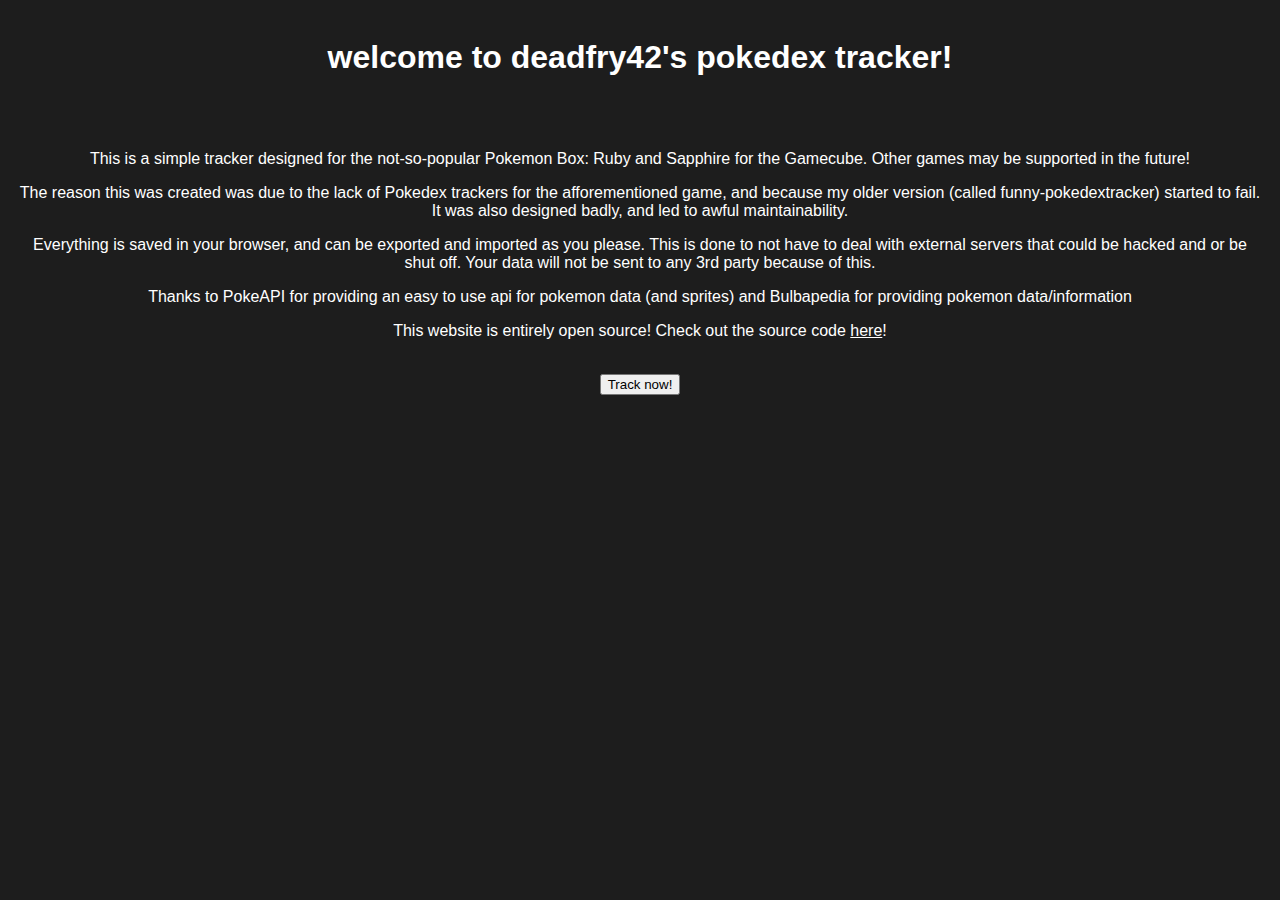
==== index.html @ ca182579 "first commit" ====
<!DOCTYPE HTML>
<html>
    <head>
        <meta name="apple-mobile-web-app-title" content="deadfry42's pokedex tracker">
        <meta name="apple-mobile-web-app-capable" content="yes">
        <meta name="apple-touch-fullscreen" content="yes">
        <meta name="theme-color" content="#1d1d1d">
        <link rel="apple-touch-icon" sizes="180x180" href="./assets/icon.png">
        <link rel="icon" type="image/x-icon" href="./assets/icon.ico">
        <title id="titlelol">deadfry42's pokedex tracker</title>
        <link rel="stylesheet" href="index.css"/>
    </head>
    <body id="body">
        <noscript>This website requires Javascript to function. Please enable Javascript in your browser.</noscript>
        <div class="center">
            <h1>welcome to deadfry42's pokedex tracker!</h1>
            <br>
            <br>
            <p>This is a simple tracker designed for the not-so-popular Pokemon Box: Ruby and Sapphire for the Gamecube. Other games may be supported in the future!</p>
            <p>The reason this was created was due to the lack of Pokedex trackers for the afforementioned game, and because my older version (called funny-pokedextracker) started to fail. It was also designed badly, and led to awful maintainability.</p>
            <p>Everything is saved in your browser, and can be exported and imported as you please. This is done to not have to deal with external servers that could be hacked and or be shut off. Your data will not be sent to any 3rd party because of this.</p>
            <p>Thanks to PokeAPI for providing an easy to use api for pokemon data (and sprites) and Bulbapedia for providing pokemon data/information</p>
            <p>This website is entirely open source! Check out the source code <a href="https://github.com/deadfry42" style="color: white;">here</a>!</p>
            <br>
            <a href="./tracker/">
            <button>
                Track now!
            </button>
            </a>
        </div>
    </body>
    <foot>
    </foot>
</html>
---- index.css ----
body {
    background-color: rgb(29, 29, 29);
    margin: 2vh;
}

p {
    color: white;
    font-family:'Trebuchet MS', 'Lucida Sans Unicode', 'Lucida Grande', 'Lucida Sans', Arial, sans-serif
}

h1 {
    color: white;
    font-family: 'Trebuchet MS', 'Lucida Sans Unicode', 'Lucida Grande', 'Lucida Sans', Arial, sans-serif;
}

.center {
    justify-content: center;
    align-content: center;
    align-self: center;
    align-items: center;
    text-align: center;
    display: block;
    margin: auto;
}

.boxrow {
    display: flex;
    max-width: 100wh;
}

.box {
    background-size: contain;
}

@keyframes fadeOut {
    0%   {opacity: 1;}
    100% {opacity: 0;}
}

.fadeAnim {
    animation-name: fadeOut;
    animation-duration: 1.5s;
    animation-fill-mode: forwards ;
}
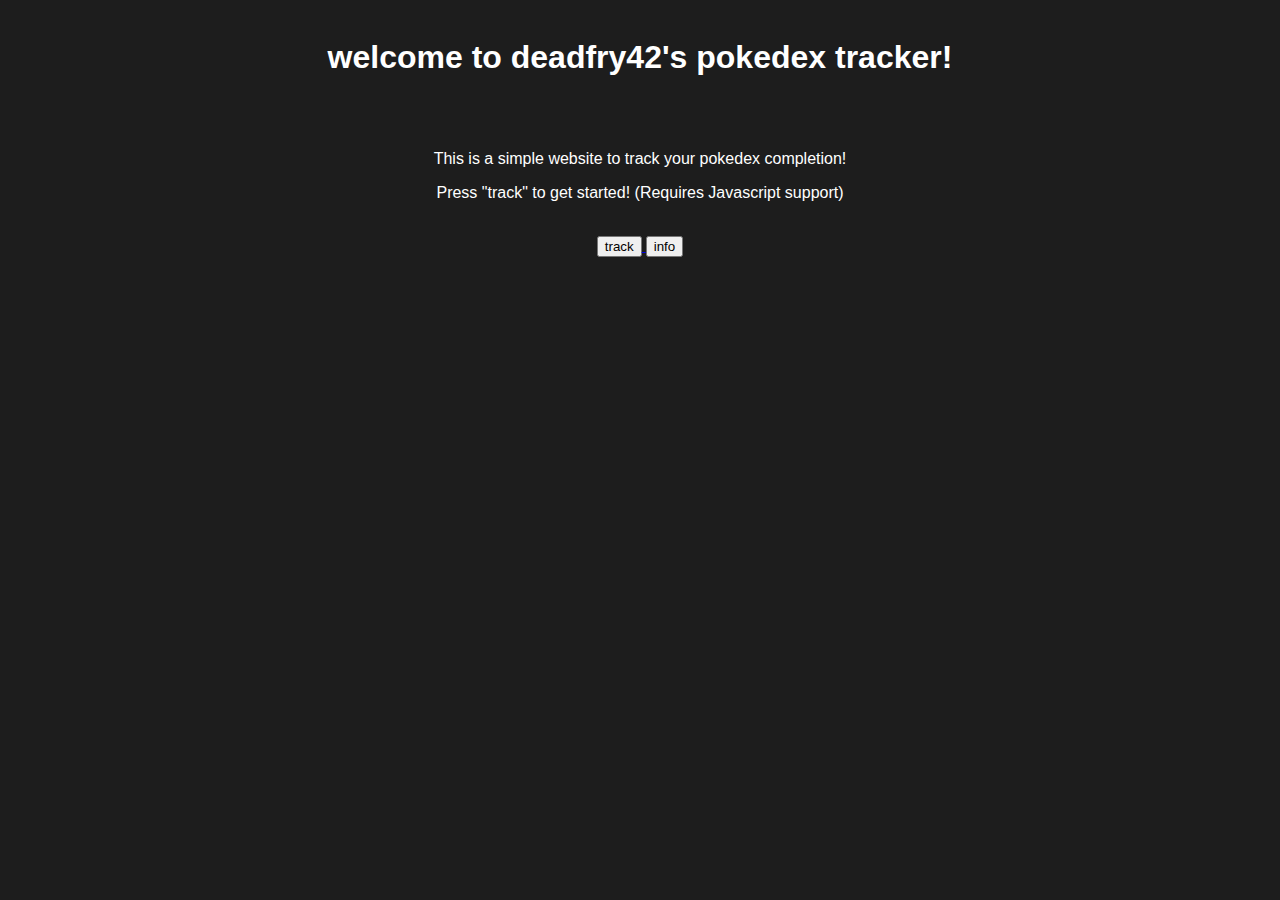
==== commit b6a17c18: "fixed an api bug, started work on settings" ====
--- a/index.html
+++ b/index.html
@@ -16,17 +16,19 @@
             <h1>welcome to deadfry42's pokedex tracker!</h1>
             <br>
             <br>
-            <p>This is a simple tracker designed for the not-so-popular Pokemon Box: Ruby and Sapphire for the Gamecube. Other games may be supported in the future!</p>
-            <p>The reason this was created was due to the lack of Pokedex trackers for the afforementioned game, and because my older version (called funny-pokedextracker) started to fail. It was also designed badly, and led to awful maintainability.</p>
-            <p>Everything is saved in your browser, and can be exported and imported as you please. This is done to not have to deal with external servers that could be hacked and or be shut off. Your data will not be sent to any 3rd party because of this.</p>
-            <p>Thanks to PokeAPI for providing an easy to use api for pokemon data (and sprites) and Bulbapedia for providing pokemon data/information</p>
-            <p>This website is entirely open source! Check out the source code <a href="https://github.com/deadfry42" style="color: white;">here</a>!</p>
+            <p>This is a simple website to track your pokedex completion!</p>
+            <p>Press "track" to get started! (Requires Javascript support)</p>
             <br>
             <a href="./tracker/">
             <button>
-                Track now!
+                track
             </button>
             </a>
+            <a href="./infopage/">
+                <button>
+                    info
+                </button>
+                </a>
         </div>
     </body>
     <foot>
--- a/index.css
+++ b/index.css
@@ -32,6 +32,14 @@
     background-size: contain;
 }
 
+.warning {
+    background-color: rgb(177, 173, 34);
+    border-radius: 5px;
+    border-color: rgb(132, 128, 23);
+    border-width: 5px;
+    padding: 25px;
+}
+
 @keyframes fadeOut {
     0%   {opacity: 1;}
     100% {opacity: 0;}
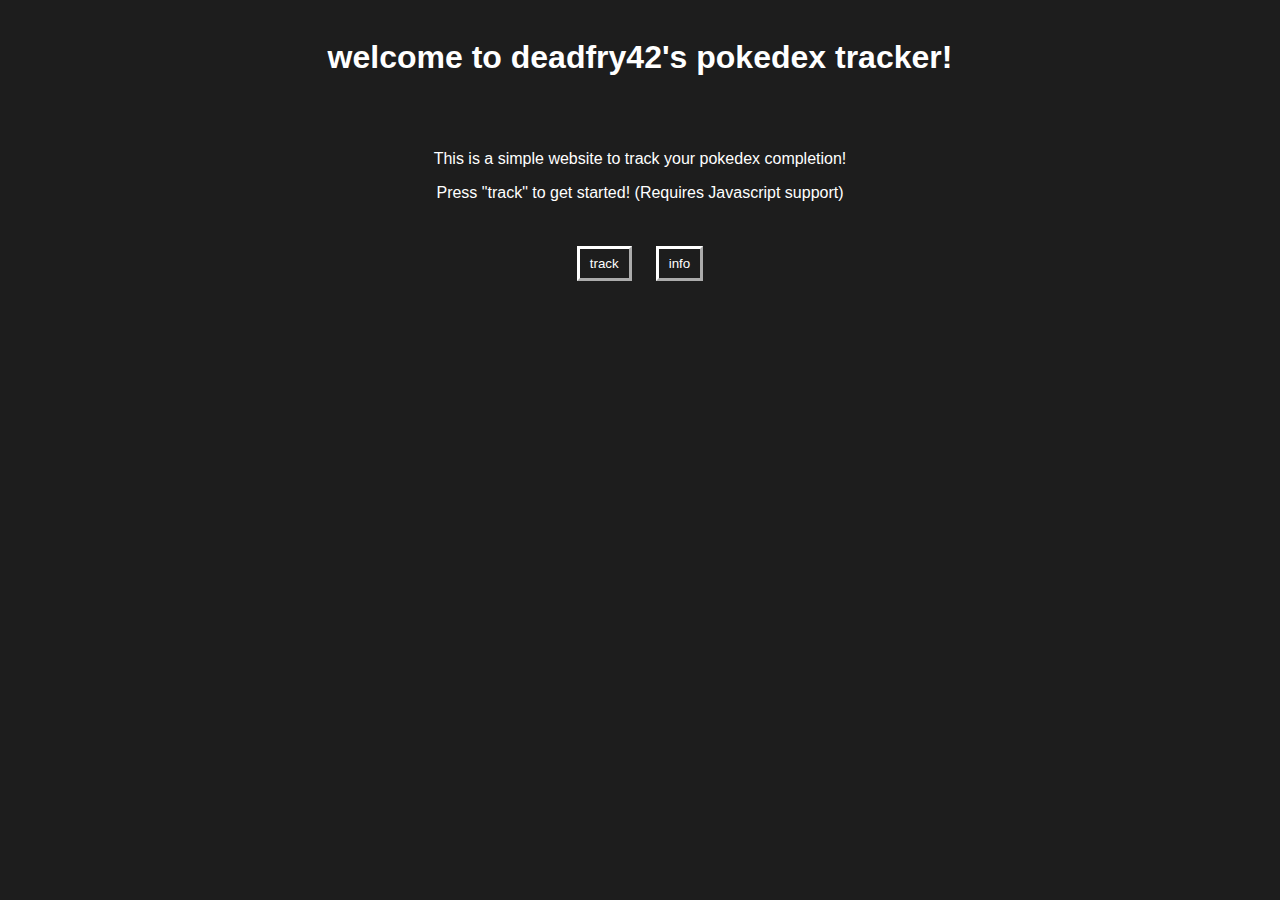
==== commit b7572375: "html+css: changed the look of buttons & function" ====
--- a/index.html
+++ b/index.html
@@ -11,7 +11,6 @@
         <link rel="stylesheet" href="index.css"/>
     </head>
     <body id="body">
-        <noscript>This website requires Javascript to function. Please enable Javascript in your browser.</noscript>
         <div class="center">
             <h1>welcome to deadfry42's pokedex tracker!</h1>
             <br>
@@ -19,16 +18,15 @@
             <p>This is a simple website to track your pokedex completion!</p>
             <p>Press "track" to get started! (Requires Javascript support)</p>
             <br>
-            <a href="./tracker/">
-            <button>
-                track
-            </button>
-            </a>
-            <a href="./infopage/">
-                <button>
+            <noscript><p style="width: 50vw; margin: auto;" class="warning"><img src="../assets/warning.png" width="100px" height="100px"><br>Looks like your browser either doesn't support javascript or has javascript enabled! Please swap to a browser with javascript support or enable javascript in your browser's settings to be able to use this website.</p><br></noscript>
+            <form>
+                <button formaction="./select/index.html">
+                    track
+                </button>
+                <button formaction="./infopage/index.html">
                     info
                 </button>
-                </a>
+            </form>
         </div>
     </body>
     <foot>
--- a/index.css
+++ b/index.css
@@ -3,14 +3,32 @@
     margin: 2vh;
 }
 
-p {
+p, h1, h2, label, legend, button {
     color: white;
     font-family:'Trebuchet MS', 'Lucida Sans Unicode', 'Lucida Grande', 'Lucida Sans', Arial, sans-serif
 }
 
-h1 {
-    color: white;
-    font-family: 'Trebuchet MS', 'Lucida Sans Unicode', 'Lucida Grande', 'Lucida Sans', Arial, sans-serif;
+button {
+    background-color: transparent;
+    border-width: 3px;
+    border-color: white;
+    padding: 7px 10px;
+    outline: none;
+    margin: 10px;
+    cursor: pointer;
+    box-shadow: none;
+}
+
+button:hover {
+    transform: scale(1.1);
+    transition: all 0.3s;
+    animation-timing-function: cubic-bezier(0.075, 0.82, 0.165, 1);
+}
+
+button:not(:hover) {
+    transform: scale(1);
+    transition: all 0.3s;
+    animation-timing-function: cubic-bezier(0.075, 0.82, 0.165, 1);
 }
 
 .center {
@@ -40,13 +58,101 @@
     padding: 25px;
 }
 
-@keyframes fadeOut {
-    0%   {opacity: 1;}
-    100% {opacity: 0;}
+@keyframes standUp-Unclaimed { /* im the real slim shady */
+    0%   {opacity: 0.3; color: black; transform: scale(1);}
+    100% {opacity: 0.5; color: black; transform: scale(1.15);}
 }
 
-.fadeAnim {
+@keyframes sitDown-Unclaimed { /* im the real slim shady */
+    0% {opacity: 0.5; color: black; transform: scale(1.15);}
+    100%   {opacity: 0.3; color: black; transform: scale(1);}
+}
+
+.pokemon-unclaimed {
+    color: black;
+    opacity: 0.3;
+    filter: brightness(50%)
+}
+
+.pokemon-unclaimed:hover {
+    animation-name: standUp-Unclaimed;
+    animation-duration: 1s;
+    animation-timing-function: cubic-bezier(0.075, 0.82, 0.165, 1);
+    animation-fill-mode: forwards;
+    transform: scale(1);
+    transition: all 1s;
+}
+
+.pokemon-unclaimed:not(:hover) {
+    animation-name: sitDown-Unclaimed;
+    animation-duration: 1s;
+    animation-timing-function: cubic-bezier(0.075, 0.82, 0.165, 1);
+    animation-fill-mode: forwards;
+    transform: scale(1);
+    transition: all 1s;
+}
+
+@keyframes standUp-Claimed{ /* im the real slim shady */
+    0%      {transform: scale(1);}
+    100%    {transform: scale(1.15);}
+}
+
+@keyframes sitDown-Claimed { /* im the real slim shady */
+    0%      {transform: scale(1.15);}
+    100%    {transform: scale(1);}
+}
+
+.pokemon-claimed {
+    color: white;
+    opacity: 1;
+    filter: brightness(100%)
+}
+
+.pokemon-claimed:hover {
+    animation-name: standUp-Claimed;
+    animation-duration: 1s;
+    animation-timing-function: cubic-bezier(0.075, 0.82, 0.165, 1);
+    animation-fill-mode: forwards;
+    transform: scale(1);
+    transition: all 1s;
+}
+
+.pokemon-claimed:not(:hover) {
+    animation-name: sitDown-Claimed;
+    animation-duration: 1s;
+    animation-timing-function: cubic-bezier(0.075, 0.82, 0.165, 1);
+    animation-fill-mode: forwards;
+    transform: scale(1);
+    transition: all 1s;
+}
+
+@keyframes fadeOut {
+    0%   {opacity: 1; transform: translateY(0px);}
+    100% {opacity: 0; transform: translateY(15px);}
+}
+
+@keyframes fadeIn {
+    0%   {opacity: 0; transform: translateY(15px);}
+    100% {opacity: 1; transform: translateY(0px)}
+}
+
+.wompwomp {
     animation-name: fadeOut;
-    animation-duration: 1.5s;
+    animation-duration: 1s;
+    animation-timing-function: cubic-bezier(0.075, 0.82, 0.165, 1);
+    animation-fill-mode: forwards ;
+}
+
+#tracker, #progress, #settings, #help, #viewport {
+    animation-name: fadeIn;
+    animation-duration: 1s;
+    animation-timing-function: cubic-bezier(0.075, 0.82, 0.165, 1);
+    animation-fill-mode: forwards ;
+}
+
+#noviewport {
+    animation-name: fadeOut;
+    animation-duration: 1s;
+    animation-timing-function: cubic-bezier(0.075, 0.82, 0.165, 1);
     animation-fill-mode: forwards ;
 }